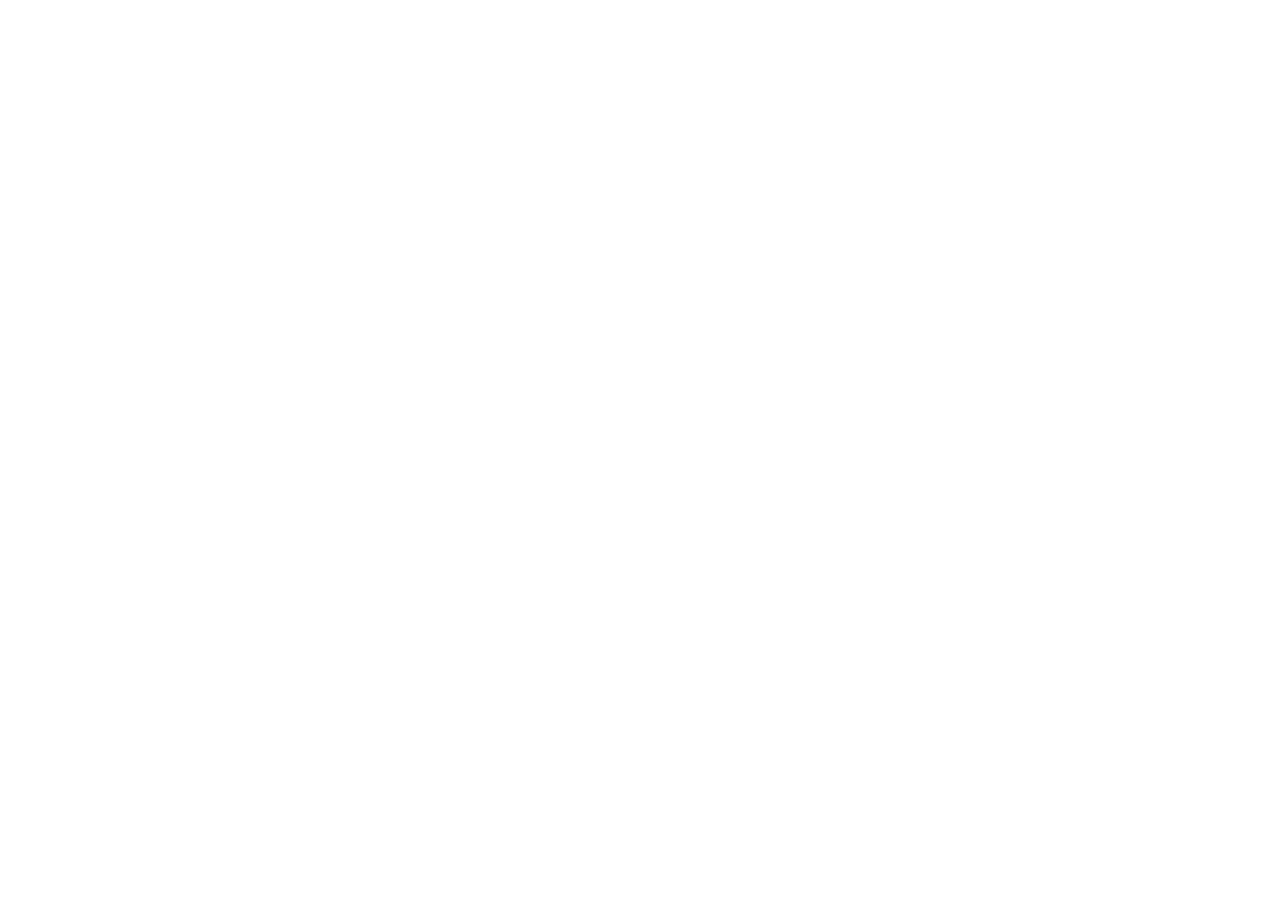
==== index.html @ 18f50444 "init commit" ====
<!doctype html>
<html>
    <head>
        <meta charset="utf-8">
        <meta name="description" content="Quản lý tạp hóa">
        <meta name="viewport" content="width=device-width, initial-scale=1">
        <title>Quản lý tạp hóa</title>
        <link rel="stylesheet" href="css/reset.css">
        <link rel="stylesheet" href="css/bootstrap.css">
        <link rel="stylesheet" href="css/animate.min.css">
        <link rel="stylesheet" href="css/font-awesome.css">
        <link rel="stylesheet" href="css/cms.css">
    </head>
    <body>
        <script src="https://ajax.googleapis.com/ajax/libs/jquery/1.11.3/jquery.min.js"></script>
        <script src="js/bootstrap.js"></script>
    </body>
</html>
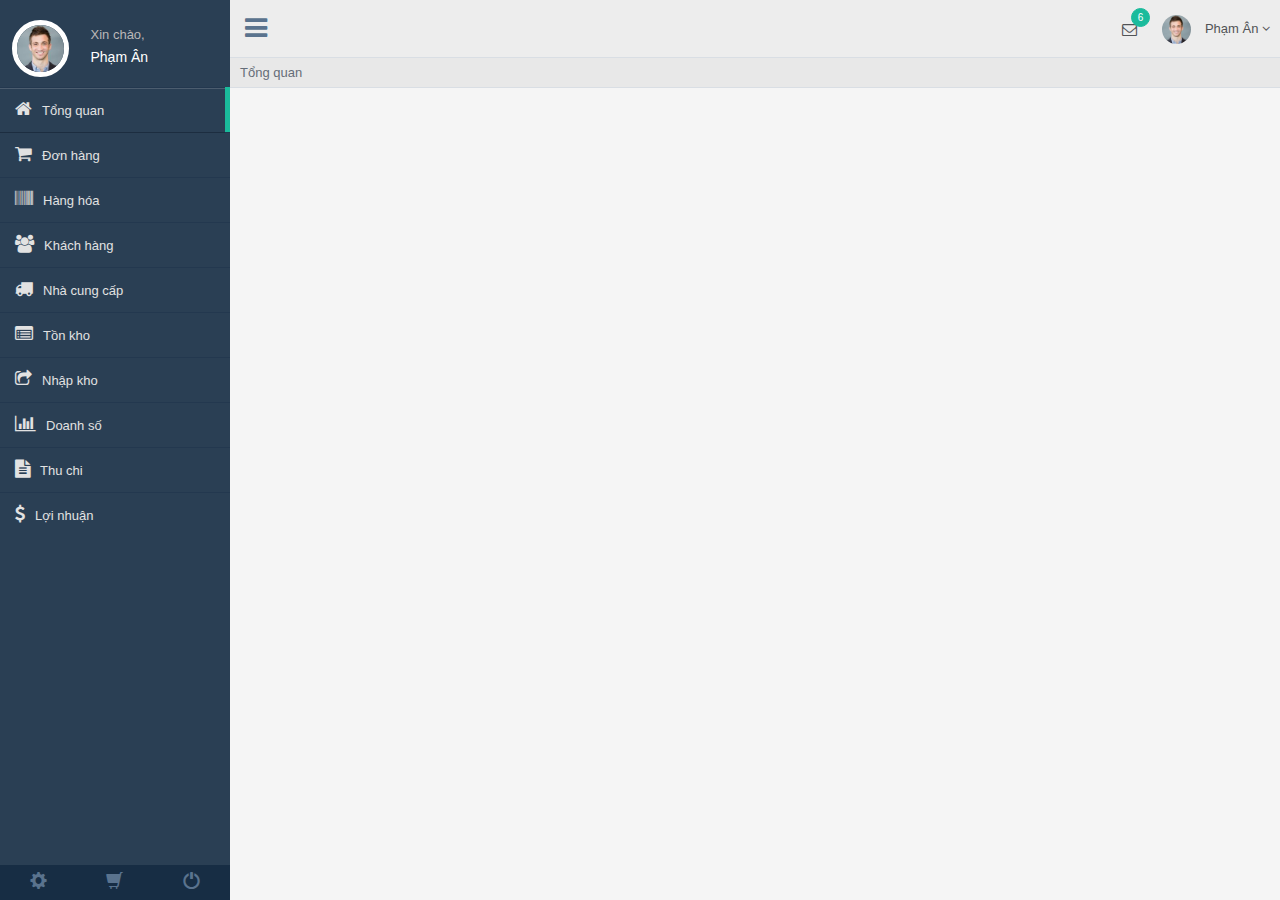
==== commit 60b749bd: "create common html" ====
--- a/index.html
+++ b/index.html
@@ -10,9 +10,168 @@
         <link rel="stylesheet" href="css/animate.min.css">
         <link rel="stylesheet" href="css/font-awesome.css">
         <link rel="stylesheet" href="css/cms.css">
+        <!-- HTML5 shim and Respond.js for IE8 support of HTML5 elements and media queries -->
+        <!--[if lt IE 9]>
+        <script src="https://oss.maxcdn.com/html5shiv/3.7.2/html5shiv.min.js"></script>
+        <script src="https://oss.maxcdn.com/respond/1.4.2/respond.min.js"></script>
+        <script src="http://css3-mediaqueries-js.googlecode.com/svn/trunk/css3-mediaqueries.js"></script>
+        <![endif]-->
     </head>
     <body>
+        <div class="container main">
+            <div class="left-col pull-left">
+                <div class="profile clearfix">
+                    <div class="img">
+                        <img src="images/profile-img.jpg" alt="Profile" class="img-circle">
+                    </div>
+                    <div class="info">
+                        <span>Xin chào,</span>
+                        <h2>Phạm Ân</h2>
+                    </div>
+                </div>
+                <!-- /profile -->
+                <div id="sidebar-menu">
+                    <ul class="nav side-menu">
+                        <li class="active">
+                            <a href="index.html">
+                                <i class="fa fa-home"></i>Tổng quan
+                            </a>
+                        </li>
+                        <li>
+                            <a href="donhang.html">
+                                <i class="fa fa-shopping-cart"></i>Đơn hàng
+                            </a>
+                        </li>
+                        <li>
+                            <a href="hanghoa.html">
+                                <i class="fa fa-barcode"></i>Hàng hóa
+                            </a>
+                        </li>
+                        <li>
+                            <a href="khachhang.html">
+                                <i class="fa fa-users"></i>Khách hàng
+                            </a>
+                        </li>
+                        <li>
+                            <a href="nhacungcap.html">
+                                <i class="fa fa-truck"></i>Nhà cung cấp
+                            </a>
+                        </li>
+                        <li>
+                            <a href="tonkho.html">
+                                <i class="fa fa-list-alt"></i>Tồn kho
+                            </a>
+                        </li>
+                        <li>
+                            <a href="nhapkho.html">
+                                <i class="fa fa-share-square-o"></i>Nhập kho
+                            </a>
+                        </li>
+                        <li>
+                            <a href="doanhso.html">
+                                <i class="fa fa-bar-chart"></i>Doanh số
+                            </a>
+                        </li>
+                        <li>
+                            <a href="thuchi.html">
+                                <i class="fa fa-file-text"></i>Thu chi
+                            </a>
+                        </li>
+                        <li>
+                            <a href="loinhuan.html">
+                                <i class="fa fa-dollar"></i>Lợi nhuận
+                            </a>
+                        </li>
+                    </ul>
+                </div>
+                <!-- /sidebar-menu -->
+                <div class="sidebar-footer hidden-small">
+                    <a data-toggle="tooltip" data-placement="top" title="" data-original-title="Thiếp lập">
+                        <span class="glyphicon glyphicon-cog" aria-hidden="true"></span>
+                    </a>
+                    <a href="#" target="_blank" data-toggle="tooltip" data-placement="top" title="" data-original-title="Bán hàng">
+                        <span class="glyphicon glyphicon-shopping-cart" aria-hidden="true"></span>
+                    </a>
+                    <a data-toggle="tooltip" data-placement="top" title="" data-original-title="Đăng xuất">
+                        <span class="glyphicon glyphicon-off" aria-hidden="true"></span>
+                    </a>
+                </div>
+            </div>
+            <!-- /left-col -->
+            <div class="right-col" role="main">
+                <div id="top-nav">
+                    <nav role="navigation">
+                        <div class="toggle">
+                            <a href="javascript:void(0)" id="menu-toggle">
+                                <i class="fa fa-bars"></i>
+                            </a>
+                        </div>
+                        <!-- /toogle -->
+                        <ul class="nav navbar-nav navbar-right">
+                            <li role="presentation">
+                                <a href="javascript:void(0)" class="dropdown-toggle info-number" data-toggle="dropdown">
+                                    <i class="fa fa-envelope-o"></i>
+                                    <span class="badge bg-green">6</span>
+                                </a>
+                                <ul class="dropdown-menu list-unstyled msg-list animated fadeInDown">
+                                    <li>
+                                        <a href="#">
+                                            <span class="image">
+                                                <img src="images/profile-img.jpg" alt="Profile Image">
+                                            </span>
+                                            <span>
+                                            <span>Phạm Ân</span>
+                                                <span class="time">3 phút trước</span>
+                                            </span>
+                                            <span class="message">
+                                                Film festivals used to be do-or-die moments for movie makers. They were where... 
+                                            </span>
+                                        </a>
+                                    </li>
+                                    <li class="text-center">
+                                        <a href="#">
+                                            <strong>Xem tất cả thông báo</strong>
+                                            <i class="fa fa-angle-right"></i>
+                                        </a>
+                                    </li>
+                                </ul>
+                            </li>
+                            <li>
+                                <a href="javascript:void(0)" class="user-profile dropdown-toggle" data-toggle="dropdown">
+                                    <img src="images/profile-img.jpg" alt="Profile">
+                                    Phạm Ân
+                                    <span class="fa fa-angle-down"></span>
+                                </a>
+                                <ul class="dropdown-menu dropdown-usermenu animated fadeInDown pull-right">
+                                    <li>
+                                        <a href="#">
+                                            <i class="fa fa-user"></i>
+                                            Tài khoản
+                                        </a>
+                                    </li>
+                                    <li>
+                                        <a href="#">
+                                            <i class="fa fa-sign-out"></i>
+                                            Đăng xuất
+                                        </a>
+                                    </li>
+                                </ul>
+                            </li>
+                        </ul>
+                    </nav>
+                </div>
+                <!-- /top-nav -->
+                <ul class="breadcrumb">
+                    <li itemscope itemtype="http://data-vocabulary.org/Breadcrumb"><span itemprop="title">Tổng quan</span></li>
+                </ul>
+                <div class="main-content">
+
+                </div>
+            </div>
+            <!-- /right-col -->
+        </div>
         <script src="https://ajax.googleapis.com/ajax/libs/jquery/1.11.3/jquery.min.js"></script>
         <script src="js/bootstrap.js"></script>
+        <script src="js/cms.js"></script>
     </body>
 </html>--- a/css/cms.css
+++ b/css/cms.css
@@ -0,0 +1,778 @@
+/* COMMON */
+html, body {
+    height: 100%;
+    position: relative;
+}
+body {
+    color: #656d78;
+    background: #2A3F54;
+    font-family: "Helvetica Neue", Roboto, Arial, "Droid Sans", sans-serif;
+    font-size: 13px;
+    font-weight: 400;
+    line-height: 1.471;
+}
+a {
+    color: #5A738E;
+    text-decoration: none;
+}
+hr {
+    border-color: #e5e5e5;
+}
+.container {
+    width: 100%;
+    height: 100%;
+    padding: 0;
+}
+.btn-success {
+    background-color: #26B99A;
+}
+.btn-success:hover,
+.btn-success:focus,
+.btn-success.focus,
+.btn-success:active,
+.btn-success.active,
+.btn-success.disabled {
+    background-color:#19A98B;
+}
+.btn-group > .btn.active {
+    pointer-events: none;
+    cursor: default;
+}
+.form-group input[type=file] {
+    border: none;
+    outline: none;
+    padding: 6px 0;
+}
+.form-group .alert {
+    margin: 10px 0 0;
+}
+.modal.type-success .modal-header {
+    background-color: #1ABB9C;
+    border-top-left-radius: 4px;
+    border-top-right-radius: 4px;
+}
+.modal.type-success .modal-header h4 {
+    color: #fff;
+    font-weight: normal;
+    font-size: 16px;
+}
+.form-control {
+    border-radius: 0;
+    line-height: 30px;
+    width: 100%;
+}
+textarea.form-control {
+    resize: vertical;
+}
+.row {
+    margin-left: -10px;
+    margin-right: -10px;
+}
+.col-xs-1, .col-sm-1, .col-md-1, .col-lg-1, .col-xs-2, .col-sm-2, .col-md-2, .col-lg-2, .col-xs-3, .col-sm-3, .col-md-3, .col-lg-3, .col-xs-4, .col-sm-4, .col-md-4, .col-lg-4, .col-xs-5, .col-sm-5, .col-md-5, .col-lg-5, .col-xs-6, .col-sm-6, .col-md-6, .col-lg-6, .col-xs-7, .col-sm-7, .col-md-7, .col-lg-7, .col-xs-8, .col-sm-8, .col-md-8, .col-lg-8, .col-xs-9, .col-sm-9, .col-md-9, .col-lg-9, .col-xs-10, .col-sm-10, .col-md-10, .col-lg-10, .col-xs-11, .col-sm-11, .col-md-11, .col-lg-11, .col-xs-12, .col-sm-12, .col-md-12, .col-lg-12 {
+    padding-left: 10px;
+    padding-right: 10px;
+}
+.form-horizontal .form-group {
+    margin-right: -10px;
+    margin-left: -10px;
+}
+.panel_toolbox {
+    float: right;
+}
+/* LEFT SIDEBAR */
+.main .left-col {
+	padding: 0;
+	width: 230px;
+    height: 100%;
+    display: block;
+}
+body.nav-sm .main .left-col {
+	width: 70px;
+	position: fixed;
+    display: block;
+}
+body.nav-sm .main .right-col {
+	margin-left: 70px;
+}
+body.nav-sm .left-col .profile {
+	display: none;
+}
+body.nav-sm #sidebar-menu .side-menu > li.active > a {
+	box-shadow: none;
+}
+body.nav-sm .nav.side-menu li a {
+    text-align: center;
+    font-weight: 400;
+    font-size: 10px;
+    padding: 10px 5px;
+}
+body.nav-sm .nav.child-menu {
+	display: none;
+	position: absolute;
+	left: 100%;
+	top: 0;
+	width: 210px;
+	z-index: 4000;
+    background: #3E5367;
+    padding: 10px;
+}
+body.nav-sm #sidebar-menu span.fa {
+	display: none;
+}
+body.nav-sm #sidebar-menu li a {
+	font-size: 10px;
+}
+body.nav-sm #sidebar-menu li a i {
+	font-size: 25px;
+	width: 100%;
+	text-align: center;
+	margin: 0 0 5px;
+}
+body.nav-sm .left-col .logo {
+	margin-bottom: 10px;
+}
+body.nav-sm #sidebar-menu li.active-sm {
+    border-right: 5px solid #1ABB9C;
+}
+body.nav-sm #sidebar-menu .child-menu li {
+    padding-left: 0;
+}
+body.nav-sm #sidebar-menu .child-menu li:before {
+	background: none;
+}
+body.nav-sm #sidebar-menu .child-menu li a {
+	text-align: left;
+	padding: 10px;
+}
+body.nav-sm .left-col .logo-sm {
+	display: block;
+}
+body.nav-sm .left-col .logo-md {
+	display: none;
+}
+body.nav-sm .left-col .sidebar-footer {
+    display: none;
+}
+.main .right-col {
+	margin-left: 230px;
+	background: #F7F7F7;
+	min-height: 100%;
+        background: #f5f5f5 url('../img/bg-cms.png') left top repeat;
+}
+.left-col .logo {
+	padding: 5px 10px;
+	text-align: center;
+}
+.left-col .logo .logo-sm {
+	display: none;
+}
+.left-col .profile {
+	padding: 20px 0 10px;
+}
+.left-col .profile .img {
+	width: 35%;
+	float: left;
+	padding: 0 12px;
+}
+.profile .img img {
+	border: 5px solid #FFF;
+}
+.left-col .profile .info {
+	width: 65%;
+	float: right;
+	padding: 0 10px;
+}
+.profile .info span {
+    font-size: 13px;
+    line-height: 30px;
+    color: #BAB8B8;
+}
+.profile .info h2 {
+    margin: 0;
+    color: #fff;
+    font-size: 14px;
+}
+#sidebar-menu .nav > li > a {
+    padding: 12px 15px 12px;
+    color: #E2E2E2;
+    border-top: 1px solid rgba(23, 45, 68, 0.32);
+}
+#sidebar-menu .nav li a:hover,
+#sidebar-menu .nav li a:focus {
+	background: none;
+}
+#sidebar-menu .side-menu > li.current,
+#sidebar-menu .side-menu > li.active {
+    border-right: 5px solid #1ABB9C;
+}
+#sidebar-menu .side-menu > li.active > a {
+	-webkit-box-shadow: rgba(0, 0, 0, 0.25) 0 1px 0, inset rgba(255, 255, 255, 0.16) 0 1px 0;
+    -moz-box-shadow: rgba(0, 0, 0, 0.25) 0 1px 0, inset rgba(255, 255, 255, 0.16) 0 1px 0;
+	box-shadow: rgba(0, 0, 0, 0.25) 0 1px 0, inset rgba(255, 255, 255, 0.16) 0 1px 0; 
+}
+#sidebar-menu .fa {
+	font-size: 18px;
+	margin-right: 10px;
+}
+#sidebar-menu span.fa {
+    color: #C4CFDA;
+    float: right;
+    font-size: 10px;
+    margin: 5px 0 0;
+}
+#sidebar-menu .child-menu li {
+    padding-left: 36px;
+}
+.child-menu li.current,
+.child-menu li:hover {
+    background: rgba(255, 255, 255, 0.05);
+}
+.child-menu li:before {
+    background: #425668;
+    bottom: auto;
+    content: "";
+    height: 8px;
+    left: 23px;
+    margin-top: 15px;
+    position: absolute;
+    right: auto;
+    width: 8px;
+    z-index: 1;
+    -webkit-border-radius: 50%;
+    -moz-border-radius: 50%;
+    border-radius: 50%;
+}
+.child-menu li:after {
+    border-left: 1px solid #425668;
+    bottom: 0;
+    content: "";
+    left: 27px;
+    position: absolute;
+    top: 0;
+}
+.child-menu li a {
+	padding: 10px 15px 10px 5px;
+}
+/* TOP NAVIGATION */
+#top-nav {
+	background: #EDEDED;
+    border-bottom: 1px solid #D9DEE4;
+    float: left;
+    width: 100%;
+}
+#top-nav .toggle {
+    float: left;
+    margin: 0;
+    padding: 15px;
+}
+#top-nav .toggle a i {
+	font-size: 26px;
+	margin: 0;
+}
+#top-nav .navbar-nav {
+	margin: 0;
+    float: right;
+}
+#top-nav .navbar-right > li {
+    display: inline-block;
+}
+#top-nav .user-profile img {
+    width: 29px;
+    height: 29px;
+    border-radius: 50%;
+    margin-right: 10px;
+}
+#top-nav .user-profile {
+    color: #515356;
+    padding: 15px 10px 13px;
+}
+#top-nav .info-number {
+	color: #515356;
+	padding: 16px 10px 14px;
+	line-height: 27px;
+	font-size: 15px;
+}
+.info-number .badge {
+    font-size: 10px;
+    font-weight: normal;
+    line-height: 13px;
+    padding: 2px 6px;
+    position: absolute;
+    right: 2px;
+    top: 8px;
+}
+.bg-green {
+    background: #1ABB9C !important;
+    border: 1px solid #1ABB9C !important;
+    color: #fff;
+}
+.navbar-nav .open .dropdown-menu {
+    border: 1px solid #D9DEE4;
+    -webkit-box-shadow: none;
+    position: absolute;
+}
+.dropdown-menu {
+    min-width: 150px;
+    padding: 0;
+    background: #F7F7F7;
+}
+.dropdown-menu.msg-list {
+    width: 300px !important;
+    padding: 5px;
+}
+.dropdown-menu.msg-list li {
+    background: #EFEFEF;
+    padding: 5px;
+    margin-bottom: 5px;
+}
+.dropdown-menu.msg-list li a {
+    padding: 2px !important;
+}
+.dropdown-menu.msg-list li a:hover {
+    background: #EFEFEF;
+}
+.dropdown-menu.msg-list span {
+    white-space: normal;
+}
+.dropdown-menu.msg-list .time {
+    font-size: 11px;
+    font-style: italic;
+    font-weight: bold;
+    position: absolute;
+    right: 35px;
+}
+.dropdown-menu.msg-list .image {
+    float: left;
+    margin-right: 10px;
+    width: 11%;
+}
+.dropdown-menu.msg-list .message {
+    display: block;
+    font-size: 11px;
+}
+.dropdown-menu > li > a {
+    color: #5A738E;
+}
+#top-nav .dropdown-menu li a {
+    width: 100%;
+    padding: 10px 15px;
+    font-size: 12px;
+}
+#top-nav li a i {
+    font-size: 15px;
+}
+.dropdown-menu:after {
+    border-bottom: 6px solid #999999;
+    border-left: 6px solid transparent;
+    border-right: 6px solid transparent;
+    content: "";
+    display: inline-block;
+    right: 6%;
+    position: absolute;
+    top: -6px;
+}
+.main .right-col .main-content {
+    padding: 20px;
+    width: 100%;
+    overflow: hidden;
+}
+/* JAMBO TABLE */
+table.jambo_table {
+    border: 1px solid rgba(221, 221, 221, 0.78);
+    margin-bottom: 15px;
+}
+table.jambo_table thead {
+    background: rgba(52, 73, 94, 0.94);
+    color: #ECF0F1;
+}
+table.jambo_table thead .column-title {
+    white-space: nowrap;
+}
+table.jambo_table tbody tr td {
+    vertical-align: middle;
+}
+table.jambo_table .published .fa,
+table.jambo_table .published .glyphicon,
+table.jambo_table .featured .fa,
+table.jambo_table .featured .glyphicon{
+    margin: 0;
+    width: 12px;
+}
+table.jambo_table .published .fa-check,
+table.jambo_table .featured .fa-check {
+    color: #378137;
+}
+table.jambo_table .published .fa-close,
+table.jambo_table .featured .fa-close {
+    color: #942a25;
+}
+table.jambo_table .featured .fa-star {
+    color: #FFA019;
+}
+table.jambo_table .image img{
+    max-width: 30px;
+}
+table.jambo_table .fa-image {
+    font-size: 15px;
+}
+table.jambo_table tbody tr.selected {
+    background: rgba(38, 185, 154, 0.16);
+}
+table.jambo_table tbody tr.selected td {
+    border-top: 1px solid rgba(38, 185, 154, 0.40);
+    border-bottom: 1px solid rgba(38, 185, 154, 0.40);
+}
+#searchCategories {
+    width: 350px;
+    float: right;
+}
+#searchCategories .form-control {
+    border-radius: 4px 0 0 4px;
+    font-size: 13px;
+}
+/* SIDEBAR FOOTER */
+.sidebar-footer {
+    position: fixed;
+    bottom: 0;
+    z-index: 1000;
+    background: #172D44;
+    width: 230px;
+}
+.sidebar-footer a {
+    width: 33.33%;
+    display: block;
+    float: left;
+    text-align: center;
+    font-size: 17px;
+    padding: 5px 10px;
+    cursor: pointer;
+}
+.sidebar-footer a:hover {
+    background: #425567;
+    color: #5A738E;
+}
+/* BREADCRUMB */
+.breadcrumb {
+    overflow: hidden;
+    width: 100%;
+    margin: 0;
+    padding: 5px 10px;
+    background: #e8e8e8;
+    border-bottom: 1px solid #D9DEE4;
+    border-radius: 0;
+}
+.breadcrumb > li + li:before {
+    font-family: "FontAwesome";
+    content: "\f105";
+    color: #99a0aa;
+    padding: 0px 8px;
+}
+/* MAIN CONTENT */
+.page-title .title h3 {
+    margin: 9px 0;
+}
+.btn.btn-app {
+    position: relative;
+    padding: 10px 5px;
+    margin: 0 0 15px 10px;
+    min-width: 80px;
+    height: 60px;
+    -webkit-box-shadow: none;
+    -moz-box-shadow: none;
+    box-shadow: none;
+    -webkit-border-radius: 0;
+    -moz-border-radius: 0;
+    border-radius: 0;
+    text-align: center;
+    color: #666;
+    border: 1px solid #ddd;
+    background-color: #fafafa;
+    font-size: 12px;
+}
+.btn.btn-app > .fa {
+    font-size: 20px;
+    display: block;
+    margin: 0 0 2px;
+}
+.btn.btn-app > .fa.fa-star {
+    color: #FFA019;
+}
+.btn.btn-app > .fa.fa-plus-circle,
+.btn.btn-app > .fa.fa-check {
+    color: #4cae4c;
+}
+.btn.btn-app > .fa.fa-close,
+.btn.btn-app > .fa.fa-trash{
+    color: #E74C3C;
+}
+.btn.btn-app:hover {
+    background: #f4f4f4;
+    color: #444;
+    border-color: #aaa;
+}
+.btn.btn-app:active,
+.btn.btn-app:focus {
+    -webkit-box-shadow: inset 0 3px 5px rgba(0, 0, 0, 0.125);
+    -moz-box-shadow: inset 0 3px 5px rgba(0, 0, 0, 0.125);
+    box-shadow: inset 0 3px 5px rgba(0, 0, 0, 0.125);
+}
+.x_panel {
+    position: relative;
+    width: 100%;
+    margin-bottom: 20px;
+    padding: 10px 17px;
+    display: inline-block;
+    background: #fff;
+    border-radius: 5px;
+    opacity: 1;
+    -moz-box-shadow: 0px 1px 1px 0px rgba(0, 0, 0, 0.2);
+    -webkit-box-shadow: 0px 1px 1px 0px rgba(0, 0, 0, 0.2);
+    box-shadow: 0px 1px 1px 0px rgba(0, 0, 0, 0.2);
+    -moz-transition: all .2s ease;
+    -o-transition: all .2s ease;
+    -webkit-transition: all .2s ease;
+    -ms-transition: all .2s ease;
+    transition: all .2s ease;
+}
+.x_panel .x_title {
+    border-bottom: 2px solid #E6E9ED;
+    margin-bottom: 20px;
+    padding: 5px 0;
+}
+.x_panel .x_title h2 {
+    margin: 5px 0;
+    font-size: 18px;
+    color: #434a54;
+    float: left;
+    display: block;
+}
+.x_panel .x_title h2 small {
+    margin-left: 10px;
+}
+.x_panel .x_content {
+    position: relative;
+    width: 100%;
+    clear: both;
+}
+.x_panel .image_preview {
+    max-width: 200px;
+    margin-top: 10px;
+    border-radius: 10px;
+    position: relative;
+    overflow: hidden;
+}
+.x_panel .image_preview img {
+    display: block;
+    -moz-transition: blur .2s ease;
+    -o-transition: blur .2s ease;
+    -webkit-transition: blur .2s ease;
+    -ms-transition: blur .2s ease;
+    transition: blur .2s ease;
+}
+.x_panel .image_preview:hover img {
+    -webkit-transform: scale(1.05, 1.05);
+    -moz-transform: scale(1.05, 1.05);
+    -ms-transform: scale(1.05, 1.05);
+    -o-transform: scale(1.05, 1.05);
+    transform: scale(1.05, 1.05);
+    -webkit-filter: blur(8px);
+    filter: blur(8px);
+}
+.x_panel .image_preview .image_del {
+    
+}
+.x_panel .image_preview .image_del:hover {
+    text-decoration: none;
+}
+.x_panel .image_preview .image_del .fa-close {
+    z-index: 500;
+    position: absolute;
+    width: 50px;
+    height: 50px;
+    top: 35%;
+    left: 38%;
+    display: none;
+    margin: 0;
+    text-align: center;
+    font-size: 40px;
+    opacity: 1;
+    color: rgba(0,0,0,.25);
+    line-height: 50px;
+    border-radius: 100%;
+    background: rgba(255,255,255,0.8);
+    -moz-transition: all .2s ease;
+    -o-transition: all .2s ease;
+    -webkit-transition: all .2s ease;
+    -ms-transition: all .2s ease;
+    transition: all .2s ease;
+}
+.x_panel .image_preview .image_del:hover .fa-close {
+    display: block;
+}
+.panel_toolbox > li {
+    float: left;
+}
+.panel_toolbox > li > a {
+    padding: 5px;
+    font-size: 14px;
+}
+.panel_toolbox > li > a:hover,
+.panel_toolbox > li > a:focus {
+    background: none;
+}
+.panel_toolbox > li > a i {
+    margin-right: 0;
+}
+.panel.tabs {
+    margin-top: 40px;
+}
+.nav-tabs {
+    margin-top: -40px;
+    padding: 0px 10px;
+    border-bottom: none;
+}
+.nav-tabs > li > a,
+.nav-tabs > li > a:hover,
+.nav-tabs > li > a:focus {
+    margin-right: 10px;
+    background-color: #FFF;
+    border-bottom: none;
+}
+.nav-tabs > li.active > a, 
+.nav-tabs > li.active > a:hover, 
+.nav-tabs > li.active > a:focus {
+    border-top: 2px solid #33414e;
+}
+/* FORM GROUP SEPARATED */
+.form-group-separated {
+    border-top: 1px dashed #D5D5D5;
+}
+.form-group-separated .form-group {
+    border-bottom: 1px dashed #D5D5D5;
+    margin-bottom: 0px;
+}
+.form-group-separated .form-group .control-label {
+    padding-top: 18px;
+}
+.form-group-separated .form-group [class^="col-md-"] {
+    border-left: 1px dashed #D5D5D5;
+    padding: 12px 10px;
+}
+.form-group-separated .form-group [class^="col-md-"]:first-child {
+    border-left: 0px;
+}
+.form-group-separated .form-group:last-child {
+    border-bottom: 0px;
+}
+.form-group-separated .form-group.form-group-border-right [class^="col-md-"] {
+    border-left: 0px;
+    border-right: 1px dashed #D5D5D5;
+}
+.form-group-separated .form-group.form-group-border-right [class^="col-md-"]:last-child {
+    border-right: 0px;
+    margin-left: 0px;
+}
+.form-group-separated.panel-body,
+.form-group-separated.modal-body {
+    padding: 0px;
+}
+/* PAGINATION */
+.paging a,
+.paging span{
+    display: inline-block;
+    padding: 4px 9px;
+    background: #ddd;
+    border: 1px solid #ddd;
+    -webkit-border-radius: 5px;
+    -moz-border-radius: 5px;
+    border-radius: 5px;
+    margin: 0 1px;
+    text-decoration: none;
+     -moz-transition: all .2s ease;
+    -o-transition: all .2s ease;
+    -webkit-transition: all .2s ease;
+    -ms-transition: all .2s ease;
+    transition: all .2s ease;
+}
+.paging a:hover,
+.paging span:hover,
+.paging .current{
+    background-color: #1ABB9C !important;
+    border-color: rgba(38, 185, 154, 0.59) !important;
+    color: #fff;
+}
+/* TAGS */
+.tagsinput {
+    border: 1px solid #CCC;
+    background: #FFF;
+    padding: 5px 5px 0;
+    width: 300px;
+    overflow-y: auto;
+}
+.tagsinput span.tag {
+    -moz-border-radius: 2px;
+    -webkit-border-radius: 2px;
+    display: block;
+    float: left;
+    padding: 5px 9px;
+    text-decoration: none;
+    background: #1ABB9C;
+    color: #F1F6F7;
+    margin-right: 5px;
+    font-weight: 500;
+    margin-bottom: 5px;
+    font-family: helvetica;
+    line-height: 1;
+}
+.tagsinput span.tag a {
+    font-weight: bold;
+    color: #F1F6F7;
+    text-decoration: none;
+    font-size: 11px;
+}
+.tagsinput input {
+    width: 80px;
+    margin: 0px;
+    font-family: helvetica;
+    font-size: 13px;
+    border: 1px solid transparent;
+    padding: 3px;
+    background: transparent;
+    color: #000;
+    outline: 0px;
+}
+.select2-container--default .select2-selection--multiple .select2-selection__choice {
+    background-color: #1ABB9C !important;
+    color: #FFF;
+}
+.select2-container--default .select2-selection--multiple .select2-selection__choice__remove {
+    color: #FFF !important;
+}
+@media (max-width: 1024px) {
+    table.jambo_table .btn {
+        margin: 2px 0;
+    }
+}
+@media (max-width: 991px) {
+    .main .left-col {
+        display: none;
+    }
+    .main .right-col {
+        margin-left: 0;
+    }
+    .main .right-col .main-content {
+        padding: 10px;
+    }
+    .x_panel {
+        padding: 10px;
+    }
+}
+@media (max-width: 568px) {
+    #searchCategories {
+        width: 100%;
+        margin: 10px 0 5px;
+    }
+    .paging {
+        margin: 5px 0;
+    }
+}